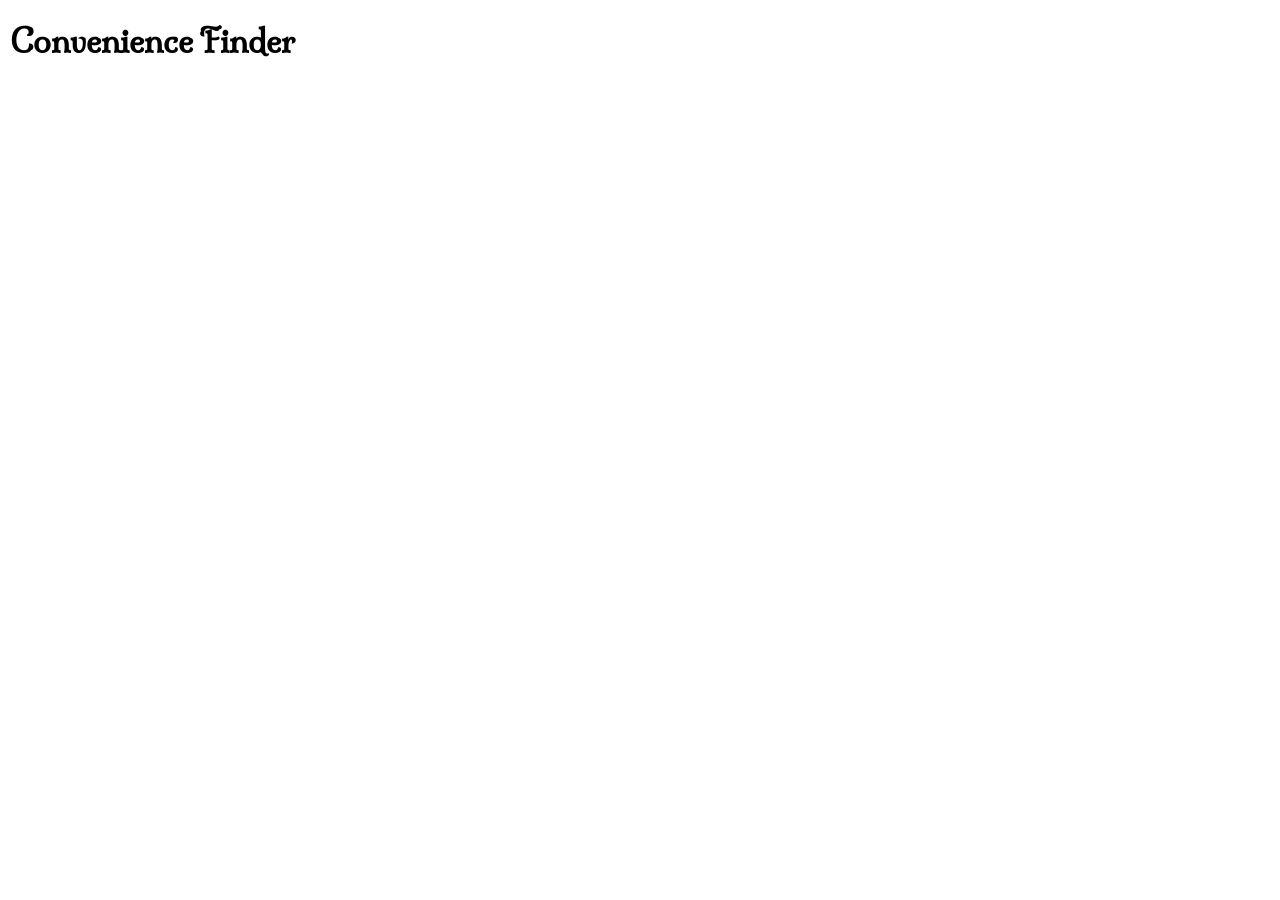
==== static/index.html @ 252bed3d "Adding base code" ====
<!doctype html>
<html lang="en">
<head>
    <title>Convenience Finder</title>
    <link rel="stylesheet" href="http://cdn.leafletjs.com/leaflet-0.7.3/leaflet.css" />
    <!--[if lte IE 8]>
    <link rel="stylesheet" href="http://cdn.leafletjs.com/leaflet-0.7.3/leaflet.ie.css" />
    <![endif]-->
    <link rel="stylesheet" href="/css/ribbon.css" />
    <script src="http://code.jquery.com/jquery-2.0.0.min.js"></script>
    <link href='http://fonts.googleapis.com/css?family=Milonga' rel='stylesheet' type='text/css'>
    <meta name="viewport" content="width=device-width, initial-scale=1.0, maximum-scale=1.0, user-scalable=no" />	<style type="text/css">
        body {
            padding: 0;
            margin: 0;
        }
        html, body, #map {
            height: 100%;
            font-family: 'Milonga', cursive;
        }
        .leaflet-container .leaflet-control-zoom {
            margin-left: 13px;
            margin-top: 70px;
        }
        #map { z-index: 1;}
        #title { z-index: 2; position: absolute; left: 10px; }
    </style>
</head>
<body>
    <h1 id="title">Convenience Finder</h1>
    <div id="map"></div>
    <script src="http://cdn.leafletjs.com/leaflet-0.7.3/leaflet.js"></script>
    <script>
        // Center the map and set the zoom level
        var map = L.map('map').setView([-41.3, 174.8], 14);

        //Add a layer group to hold the pins
        var markerLayerGroup = L.layerGroup().addTo(map);

        // Initialise the map with a tile layer and set max zoom and attribution
        L.tileLayer('http://{s}.tile.openstreetmap.org/{z}/{x}/{y}.png', {
          attribution: 'Map tiles by <a href="http://openstreetmap.org">OpenStreetMap</a>. Data by <a href="https://koordinates.com/layer/2219-wellington-city-public-conveniences/">Wellington City Council</a>, under <a href="https://koordinates.com/license/attribution-3-0-new-zealand">CC BY 3.0 NZ</a>.',
          maxZoom: 18
        }).addTo(map);

        function getPins(e){
            bounds = map.getBounds();
            url = "ws/toilets/within?lat1=" + bounds.getNorthEast().lat + "&lon1=" + bounds.getNorthEast().lng + "&lat2=" + bounds.getSouthWest().lat + "&lon2=" + bounds.getSouthWest().lng;
            $.get(url, pinTheMap, "json");
        }

        function pinTheMap(data){
            // Clear current pins
            map.removeLayer(markerLayerGroup);
            var res = data.results;

            // Add new pins
            var markerArray = new Array(res.length);
            for (var i = 0; i < res.length; i++){
                var toilet = res[i];
                var info = '<div class="name">' + toilet.properties.Location + '</div>' +
                           '<div class="hours">Open: ' + toilet.properties.Open_hours + '</div>' +
                           '<div class="type">Type: ' + toilet.properties.Type + '</div>' +
                           '<div class="disabled">Disabled Access: ' + toilet.properties.Disabled + '</div>';
                markerArray[i] = L.marker([toilet.geometry.coordinates[1], toilet.geometry.coordinates[0]]).bindPopup(info);
            }

            markerLayerGroup = L.layerGroup(markerArray).addTo(map);
        }

        map.on('dragend', getPins);
        map.on('zoomend', getPins);
        map.whenReady(getPins)

    </script>
</body>
</html>
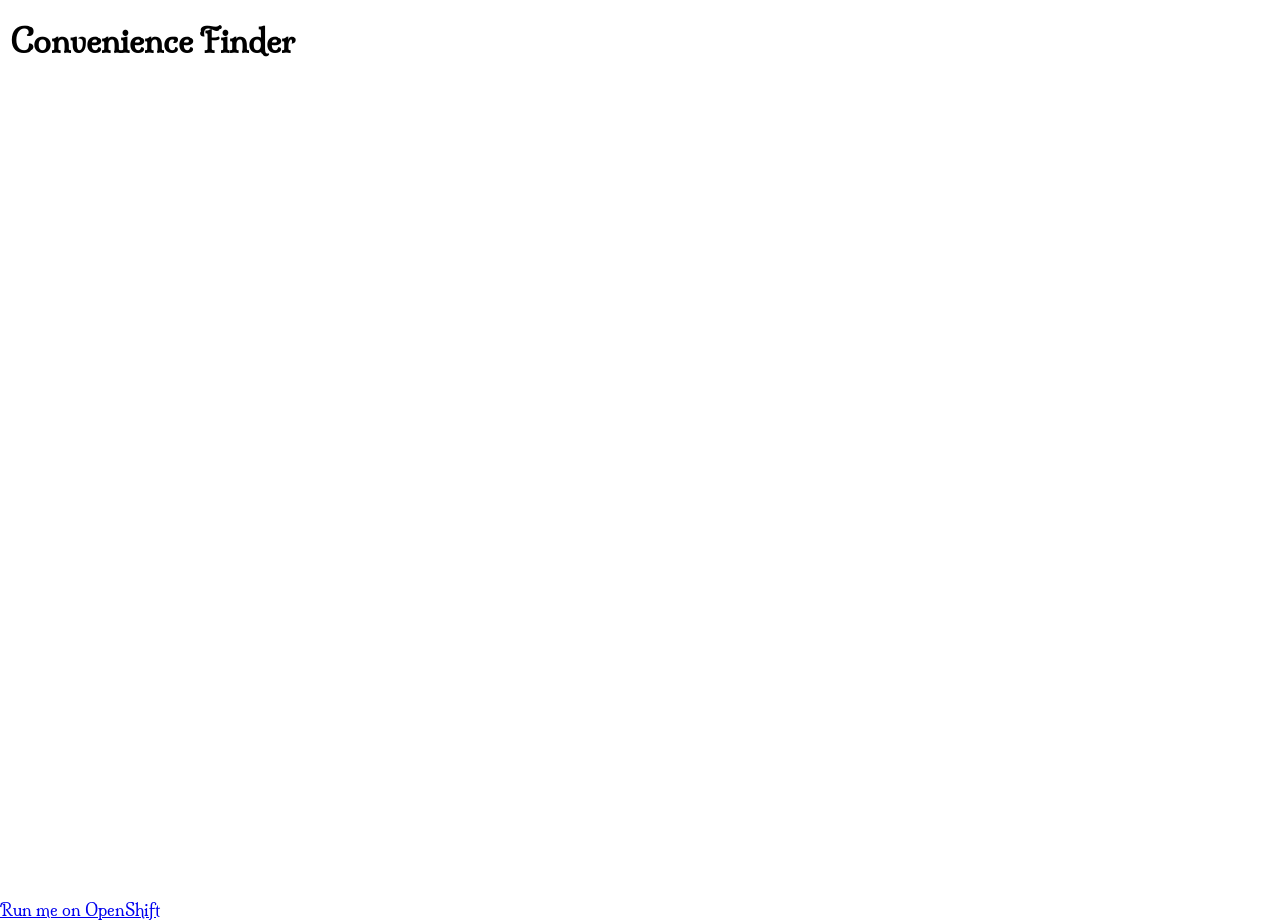
==== commit b88dcd6d: "Adding ribbon and updating code for new data" ====
--- a/static/index.html
+++ b/static/index.html
@@ -73,5 +73,6 @@
         map.whenReady(getPins)
 
     </script>
+    <span id="fossribbon"><a href="https://openshift.redhat.com/app/console/application_types/custom?name=conveniences&initial_git_url=https%3A%2F%2Fgithub.com/codemiller/cloud-craft-python.git&cartridges[]=python-2&cartridges[]=mongodb-2">Run me on OpenShift</a></span>
 </body>
 </html>
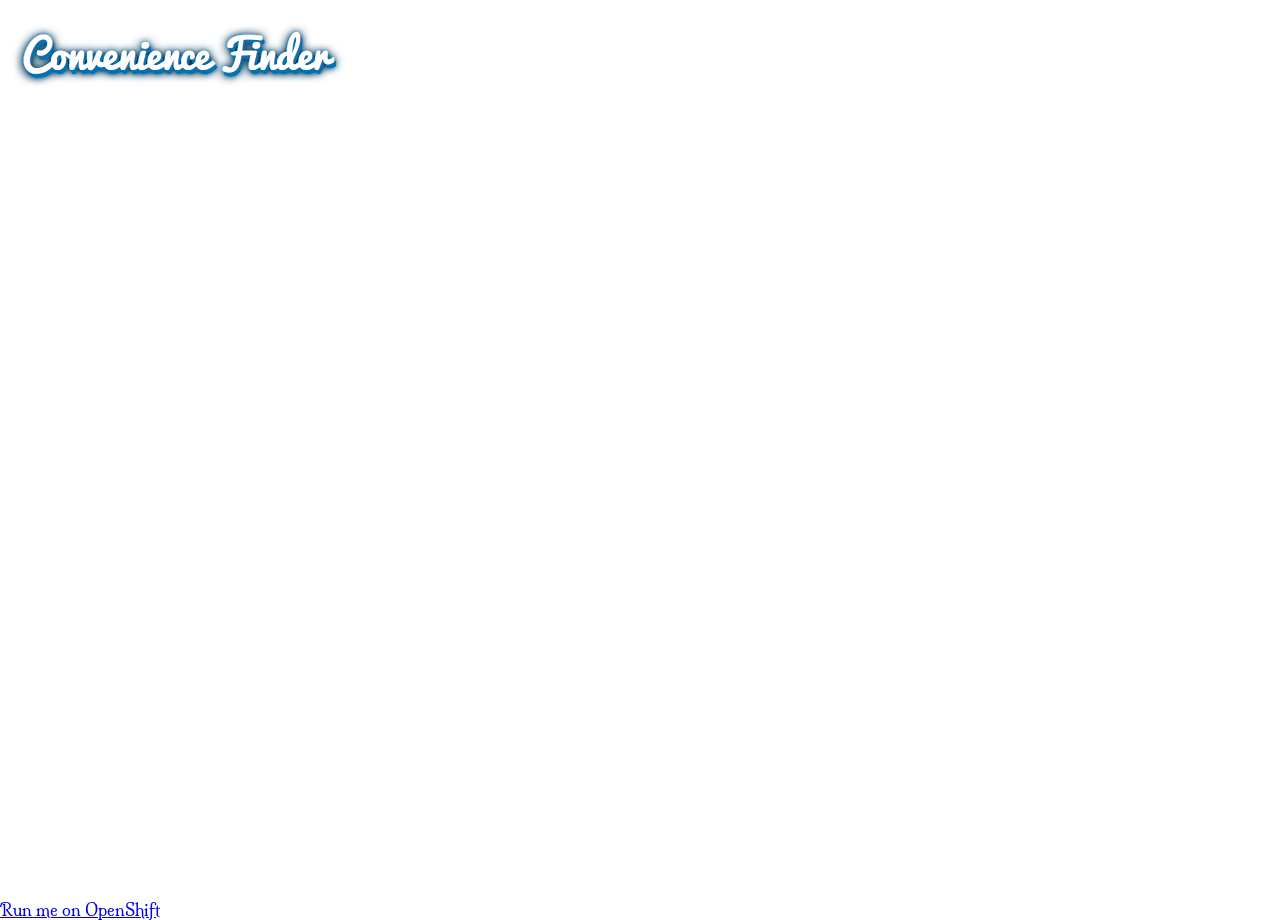
==== commit 0007a187: "Adding code for alternative icon" ====
--- a/static/index.html
+++ b/static/index.html
@@ -9,7 +9,8 @@
     <link rel="stylesheet" href="/css/ribbon.css" />
     <script src="http://code.jquery.com/jquery-2.0.0.min.js"></script>
     <link href='http://fonts.googleapis.com/css?family=Milonga' rel='stylesheet' type='text/css'>
-    <meta name="viewport" content="width=device-width, initial-scale=1.0, maximum-scale=1.0, user-scalable=no" />	<style type="text/css">
+    <meta name="viewport" content="width=device-width, initial-scale=1.0, maximum-scale=1.0, user-scalable=no" />	
+    <style type="text/css">
         body {
             padding: 0;
             margin: 0;
@@ -20,17 +21,28 @@
         }
         .leaflet-container .leaflet-control-zoom {
             margin-left: 13px;
-            margin-top: 70px;
+            margin-top: 100px;
         }
         #map { z-index: 1;}
         #title { z-index: 2; position: absolute; left: 10px; }
     </style>
 </head>
 <body>
-    <h1 id="title">Convenience Finder</h1>
+    <h1 id="title"><img src="images/conveniencefinder.png" alt="Convenience Finder"/></h1>
     <div id="map"></div>
     <script src="http://cdn.leafletjs.com/leaflet-0.7.3/leaflet.js"></script>
     <script>
+        // Custom icon
+        var toiletIcon = L.icon({
+            iconUrl: 'images/toilet.png',
+            shadowUrl: 'images/toilet-shadow.png',
+            iconSize:     [39, 50],
+            shadowSize:   [33, 25],
+            iconAnchor:   [19, 50],
+            shadowAnchor: [0, 25],
+            popupAnchor:  [-5, -40]
+        });
+    
         // Center the map and set the zoom level
         var map = L.map('map').setView([-41.3, 174.8], 14);
 
@@ -63,6 +75,8 @@
                            '<div class="type">Type: ' + toilet.properties.Type + '</div>' +
                            '<div class="disabled">Disabled Access: ' + toilet.properties.Disabled + '</div>';
                 markerArray[i] = L.marker([toilet.geometry.coordinates[1], toilet.geometry.coordinates[0]]).bindPopup(info);
+                // Add point with custom icon
+                // markerArray[i] = L.marker([toilet.geometry.coordinates[1], toilet.geometry.coordinates[0]], {icon: toiletIcon}).bindPopup(info);
             }
 
             markerLayerGroup = L.layerGroup(markerArray).addTo(map);
@@ -73,6 +87,6 @@
         map.whenReady(getPins)
 
     </script>
-    <span id="fossribbon"><a href="https://openshift.redhat.com/app/console/application_types/custom?name=conveniences&initial_git_url=https%3A%2F%2Fgithub.com/codemiller/cloud-craft-python.git&cartridges[]=python-2&cartridges[]=mongodb-2">Run me on OpenShift</a></span>
+    <span id="fossribbon"><a href="https://openshift.redhat.com/app/console/application_types/custom?name=conveniences&initial_git_url=https%3A%2F%2Fgithub.com/codemiller/cloud-craft-python.git&cartridges[]=python-2.7&cartridges[]=mongodb-2&scale=true">Run me on OpenShift</a></span>
 </body>
 </html>
